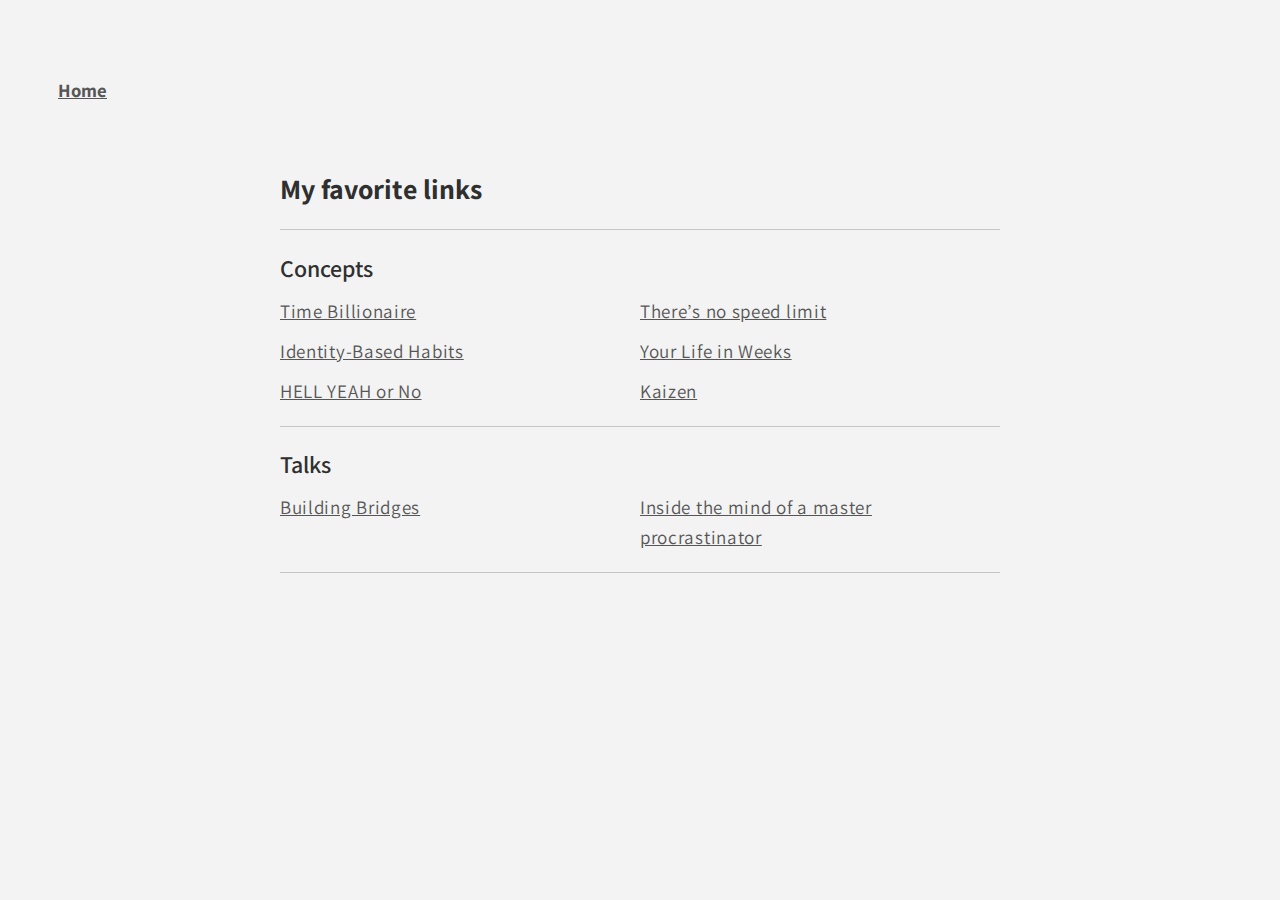
==== recommendations.html @ 3d2d04ea "added recommendations page" ====
<!DOCTYPE html>
<html lang="en">

<head>
  <meta charset="UTF-8">
  <meta http-equiv="X-UA-Compatible" content="IE=edge">
  <meta name="viewport" content="width=device-width, initial-scale=1.0">
  <title>Recommendations | Dhaval</title>
  <link rel="apple-touch-icon" sizes="180x180" href="/assets/favicon/apple-touch-icon.png">
  <link rel="icon" type="image/png" sizes="32x32" href="/assets/favicon/favicon-32x32.png">
  <link rel="icon" type="image/png" sizes="16x16" href="/assets/favicon/favicon-16x16.png">
  <link rel="manifest" href="/assets/favicon/site.webmanifest">
  <link rel="preconnect" href="https://fonts.gstatic.com">
  <link rel="stylesheet" href="/styles.css">
</head>

<body>
  <header>
    <h3><a class="home-link" href="/">Home</a></h3>
  </header>
  <div class="page-wrapper sub-page-wrapper">
    <h1 class="title content-title sub-page-title">My favorite links</h1>
    <div class="section-divider"></div>
    <div class="favorites-content-wrapper">
      <div class="favorites-content-item">
        <h3 class="title content-subtitle">Concepts</h3>
        <ul class="list favorites-content-list">
          <li class="list-item"><a class="link" target="_blank" href="https://pomp.substack.com/p/time-billionaire">Time Billionaire</a></li>
          <li class="list-item"><a class="link" target="_blank" href="https://sive.rs/kimo">There’s no speed limit</a></li>
          <li class="list-item"><a class="link" target="_blank" href="https://jamesclear.com/identity-based-habits">Identity-Based Habits</a></li>
          <li class="list-item"><a class="link" target="_blank" href="https://waitbutwhy.com/2014/05/life-weeks.html">Your Life in Weeks</a></li>
          <li class="list-item"><a class="link" target="_blank" href="https://sive.rs/hellyeah">HELL YEAH or No</a></li>
          <li class="list-item"><a class="link" target="_blank" href="https://twitter.com/SahilBloom/status/1380943706010832902">Kaizen</a></li>
        </ul>
      </div>
    </div>
    <div class="section-divider"></div>
    <div class="favorites-content-wrapper">
      <div class="favorites-content-item">
        <h3 class="title content-subtitle">Talks</h3>
        <ul class="list favorites-content-list">
          <li class="list-item">
            <a class="link" target="_blank" href="https://www.youtube.com/watch?v=E8TkRKWGSVc">Building Bridges</a>
          </li>
          <li class="list-item">
            <a class="link" target="_blank" href="https://www.youtube.com/watch?v=arj7oStGLkU">Inside the mind of a master procrastinator</a>
          </li>
        </ul>
      </div>
    </div>
    <div class="section-divider"></div>
  </div>
</body>
</html>
---- styles.css ----
@import url('https://fonts.googleapis.com/css2?family=Assistant:wght@400;600;700&display=swap');

body {
  font-family: 'Assistant', -apple-system, BlinkMacSystemFont, "Segoe UI", Roboto, Oxygen-Sans, Ubuntu, Cantarell, "Helvetica Neue", sans-serif;
  background: #f3f3f3;
  margin: 8px;
}

a {
  color: #2f2f2f;
  opacity: 0.8;
}

a:hover {
  opacity: 1;
}

header{
  margin: 70px 0px 0px 50px;
  position: absolute;
}
header h3 {
  margin:0px
}

.page-wrapper {
  padding-top: 160px;
  margin: 0px 0px 0px 80px;
  width: 620px;
}

.sub-page-wrapper{
  width: 720px;
  margin: 0px auto;
  text-align: left;
}
.title {
  color: #2f2f2f;
  margin: 0px;
}
.content-title {
  font-size: 28px;
  line-height: 41px;
  font-weight: 600;
}
.sub-page-title{
  font-weight: 700;
  margin-bottom: 20px;
}

.content-subtitle {
  font-size: 24px;
  line-height: 36px;
  font-weight: 600;
}

.list {
  list-style: none;
  margin: 0px 0px 0px;
  padding: 0px;
}
.contact-list{
  margin: 40px 0px 0px;
  display: flex;
}
.favorites-content-list{
  display: flex;
  flex-wrap: wrap;
}
.favorites-content-list .list-item {
  width: calc(50% - 20px);
}

.list-item {
  font-weight: 400;
  color: #2f2f2f;
  font-size: 19px;
  line-height: 30px;
  margin: 10px 20px 0px 0px;
}

.link {
  margin: 0px;
  padding: 0px;
  color: #2f2f2f;
  letter-spacing: 0.7px
}

.section-divider{
  height: 0.5px;
  width:100%;
  background-color: #c7c7c7;
  margin: 20px 0px;
}

@media only screen and (max-width: 768px) {
  header {
    margin: 50px 0px 0px 20px;
  }
  
  .page-wrapper {
    padding-top: 50px;
    padding-top: 50px;
    margin: 0px 20px;
    width: calc(100% - 40px);
  }
  .sub-page-wrapper{
    padding-top: 125px;
  }
  .favorites-content-list .list-item {
    width: 100%;
  }
}
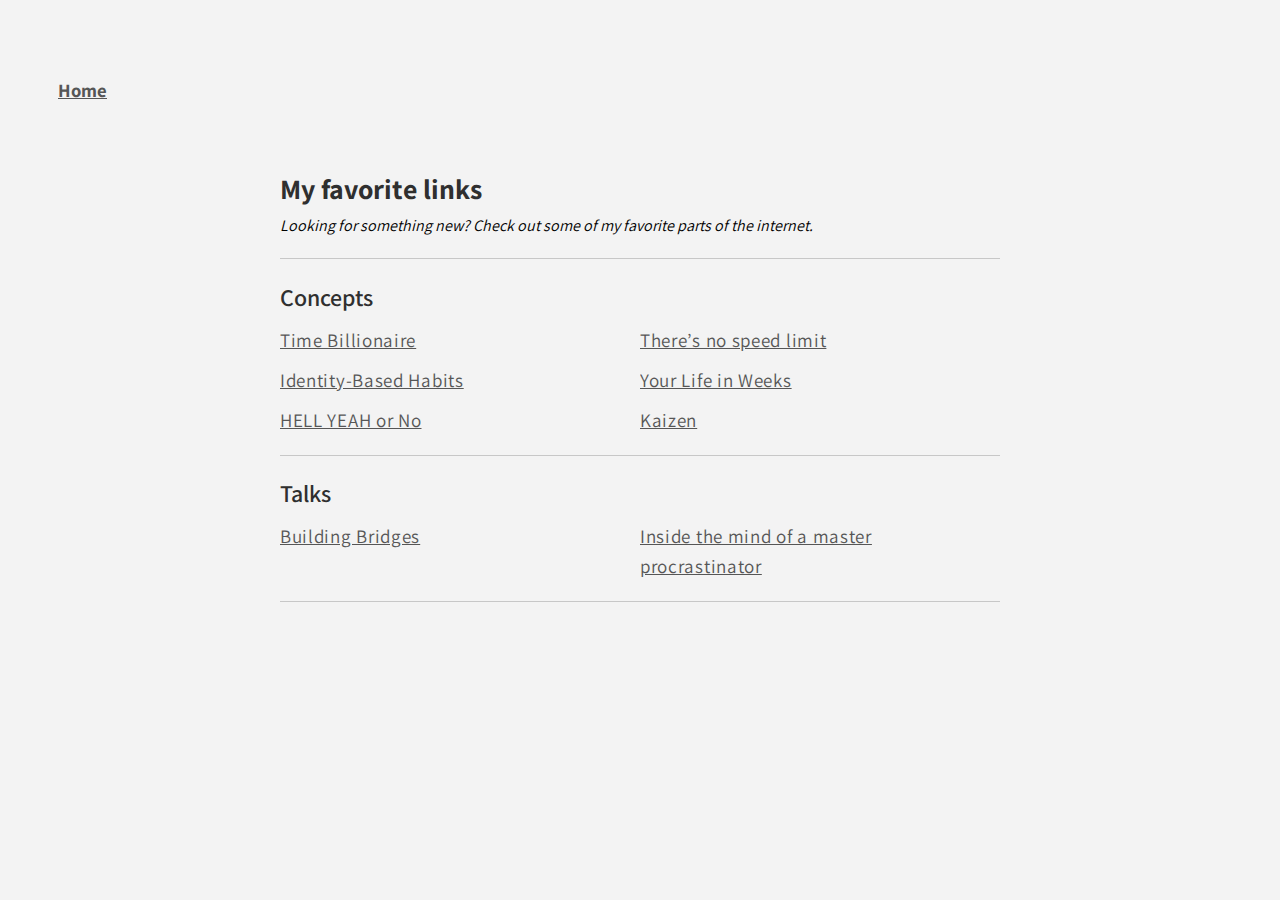
==== commit 3e568b4b: "added contact page" ====
--- a/recommendations.html
+++ b/recommendations.html
@@ -20,6 +20,7 @@
   </header>
   <div class="page-wrapper sub-page-wrapper">
     <h1 class="title content-title sub-page-title">My favorite links</h1>
+    <p class="content-note">Looking for something new? Check out some of my favorite parts of the internet.</p>
     <div class="section-divider"></div>
     <div class="favorites-content-wrapper">
       <div class="favorites-content-item">
--- a/styles.css
+++ b/styles.css
@@ -22,11 +22,15 @@
 header h3 {
   margin:0px
 }
-
+p {
+  font-size: 19px;
+  line-height: 30px;
+  font-weight: 400;
+}
 .page-wrapper {
   padding-top: 160px;
   margin: 0px 0px 0px 80px;
-  width: 620px;
+  width: 625px;
 }
 
 .sub-page-wrapper{
@@ -45,9 +49,20 @@
 }
 .sub-page-title{
   font-weight: 700;
-  margin-bottom: 20px;
+  margin-bottom: 5px;
 }
-
+.content-note {
+  font-size: 16px;
+  line-height: 24px;
+  margin: 0px;
+  font-style: italic;
+}
+.content-note .greetings {
+  margin-right:5px
+}
+.content-note .greetings:last-child {
+  margin-right:0px
+}
 .content-subtitle {
   font-size: 24px;
   line-height: 36px;
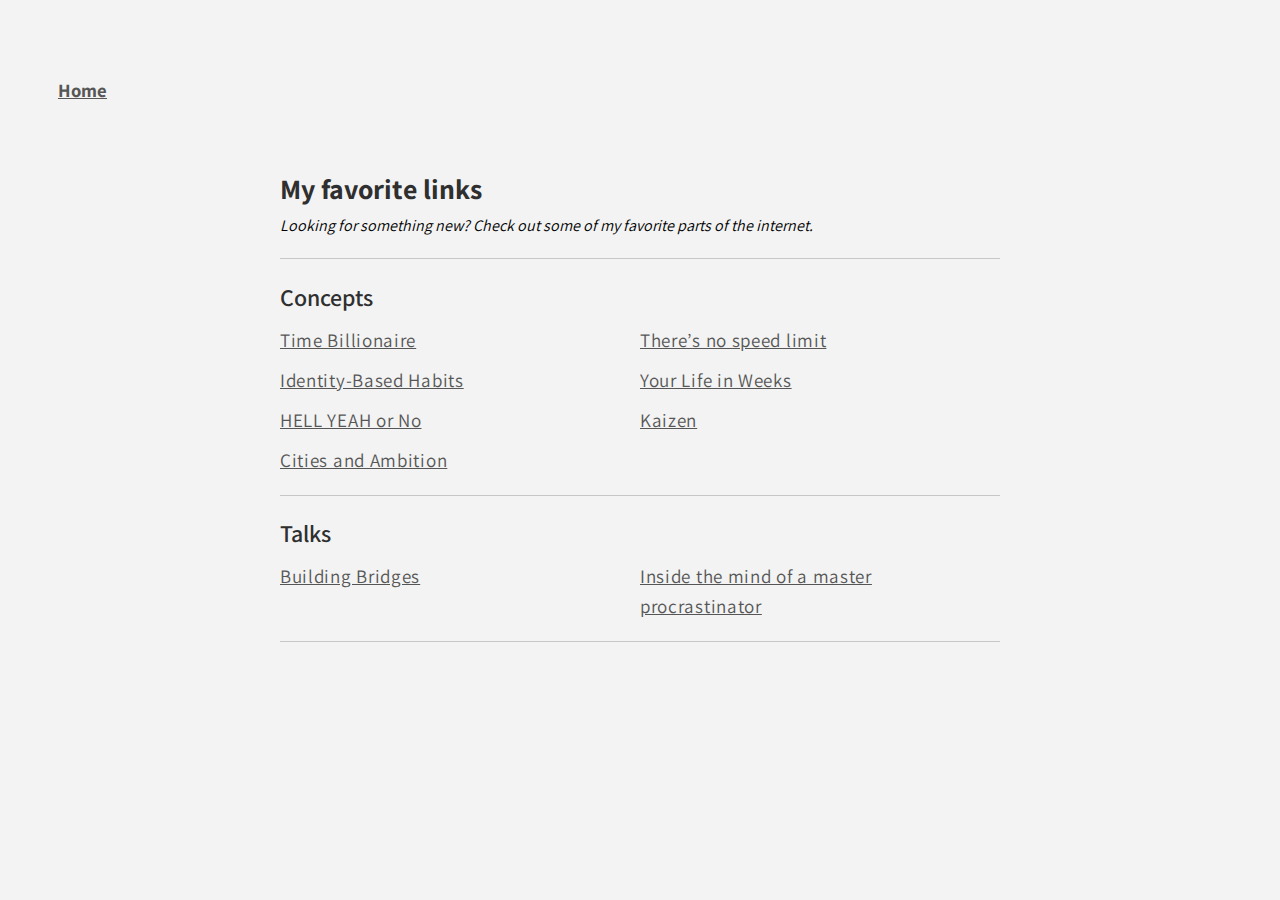
==== commit 16de5a4e: "updated content" ====
--- a/recommendations.html
+++ b/recommendations.html
@@ -32,6 +32,7 @@
           <li class="list-item"><a class="link" target="_blank" href="https://waitbutwhy.com/2014/05/life-weeks.html">Your Life in Weeks</a></li>
           <li class="list-item"><a class="link" target="_blank" href="https://sive.rs/hellyeah">HELL YEAH or No</a></li>
           <li class="list-item"><a class="link" target="_blank" href="https://twitter.com/SahilBloom/status/1380943706010832902">Kaizen</a></li>
+          <li class="list-item"><a class="link" target="_blank" href="http://www.paulgraham.com/cities.html">Cities and Ambition</a></li>
         </ul>
       </div>
     </div>
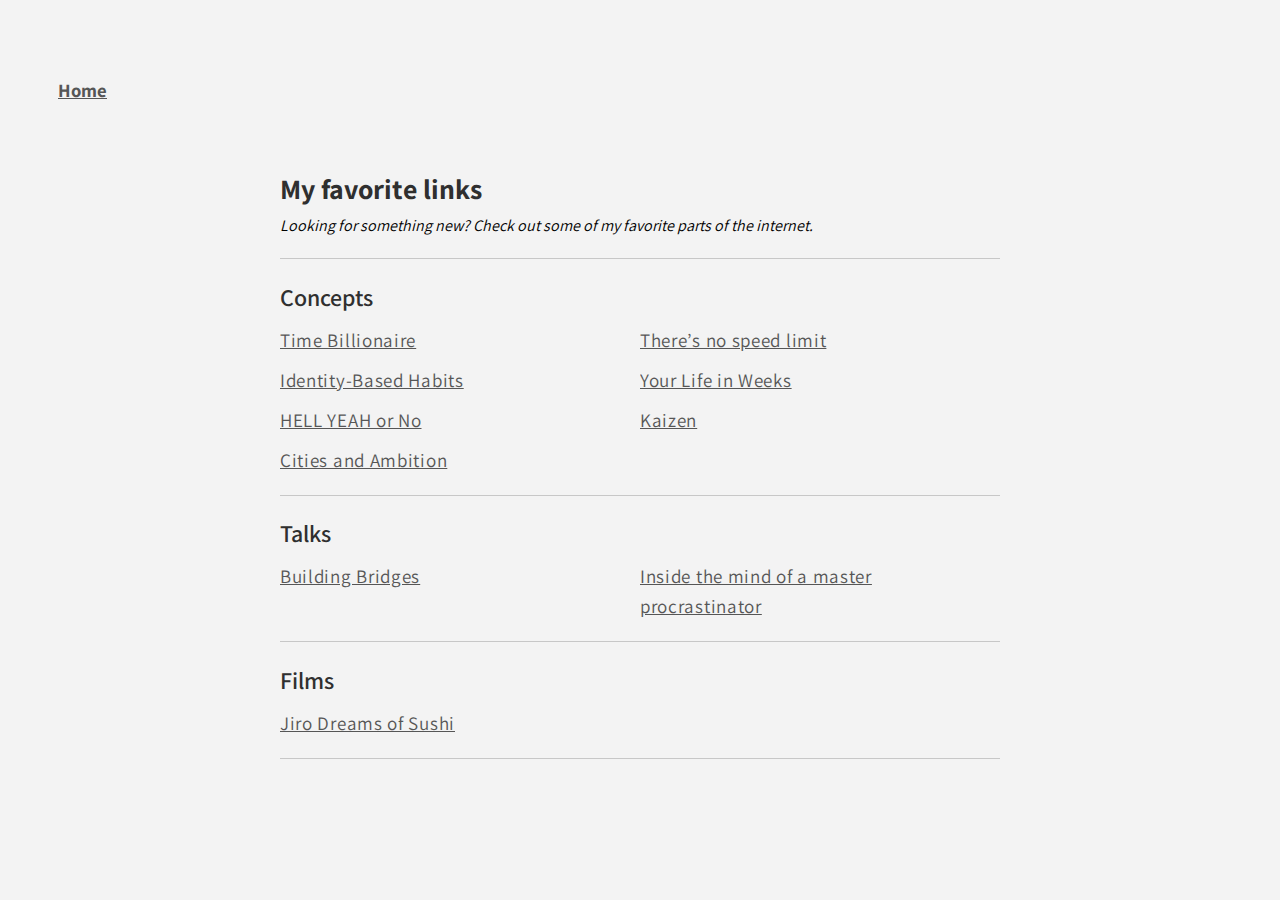
==== commit eff129d8: "Added new section in recommendation" ====
--- a/recommendations.html
+++ b/recommendations.html
@@ -51,6 +51,17 @@
       </div>
     </div>
     <div class="section-divider"></div>
+    <div class="favorites-content-wrapper">
+      <div class="favorites-content-item">
+        <h3 class="title content-subtitle">Films</h3>
+        <ul class="list favorites-content-list">
+          <li class="list-item">
+            <a class="link" target="_blank" href="https://en.wikipedia.org/wiki/Jiro_Dreams_of_Sushi">Jiro Dreams of Sushi</a>
+          </li>
+        </ul>
+      </div>
+    </div>
+    <div class="section-divider"></div>
   </div>
 </body>
-</html>+</html>
